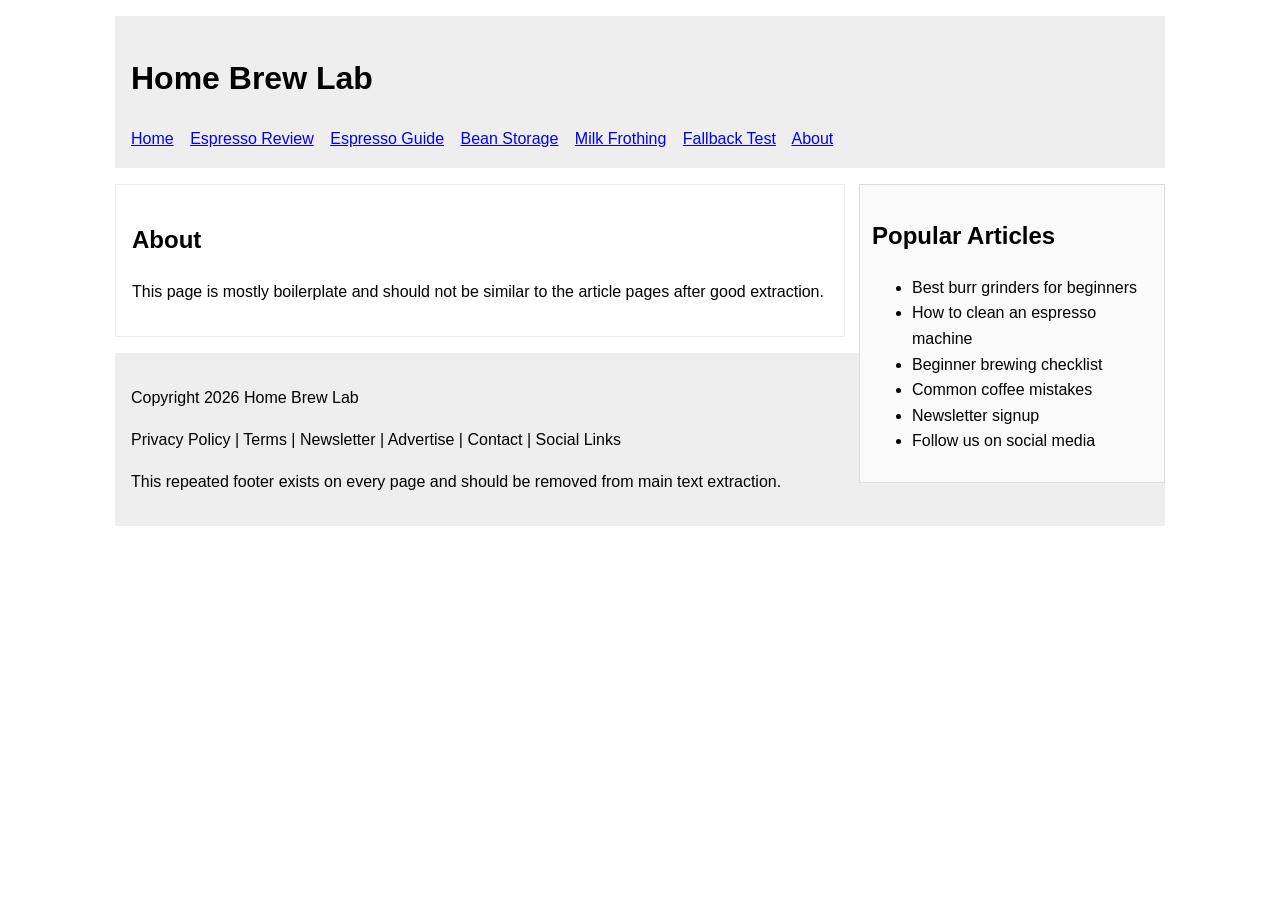
==== about.html @ e6a57478 "Add files via upload" ====
<!doctype html>
<html lang="en">
<head>
  <meta charset="utf-8">
  <title>About</title>
  <meta name="viewport" content="width=device-width, initial-scale=1">
  <link rel="stylesheet" href="style.css">
</head>
<body>
<header class="site-header">
  <h1>Home Brew Lab</h1>
  <nav>
    <a href="index.html">Home</a>
    <a href="espresso-review.html">Espresso Review</a>
    <a href="espresso-guide.html">Espresso Guide</a>
    <a href="bean-storage.html">Bean Storage</a>
    <a href="milk-frothing.html">Milk Frothing</a>
    <a href="fallback-keyword-page.html">Fallback Test</a>
    <a href="about.html">About</a>
  </nav>
</header>

<aside class="sidebar">
  <h2>Popular Articles</h2>
  <ul>
    <li>Best burr grinders for beginners</li>
    <li>How to clean an espresso machine</li>
    <li>Beginner brewing checklist</li>
    <li>Common coffee mistakes</li>
    <li>Newsletter signup</li>
    <li>Follow us on social media</li>
  </ul>
</aside>
<main>
  <article>
    <h1>About</h1>
    <p>This page is mostly boilerplate and should not be similar to the article pages after good extraction.</p>
  </article>
</main>
<footer>
  <p>Copyright 2026 Home Brew Lab</p>
  <p>Privacy Policy | Terms | Newsletter | Advertise | Contact | Social Links</p>
  <p>This repeated footer exists on every page and should be removed from main text extraction.</p>
</footer>
</body>
</html>
---- style.css ----
body {
  font-family: Arial, sans-serif;
  max-width: 1050px;
  margin: 0 auto;
  line-height: 1.6;
}

.site-header, footer {
  background: #eeeeee;
  padding: 16px;
  margin: 16px 0;
}

nav a, .site-header a {
  margin-right: 12px;
}

.sidebar {
  float: right;
  width: 280px;
  background: #fafafa;
  border: 1px solid #dddddd;
  padding: 12px;
  margin-left: 20px;
}

main {
  margin-right: 320px;
}

article, .content-block {
  background: white;
  padding: 16px;
  border: 1px solid #eeeeee;
}

.noise {
  background: #f7f7f7;
  padding: 12px;
  margin: 12px 0;
}
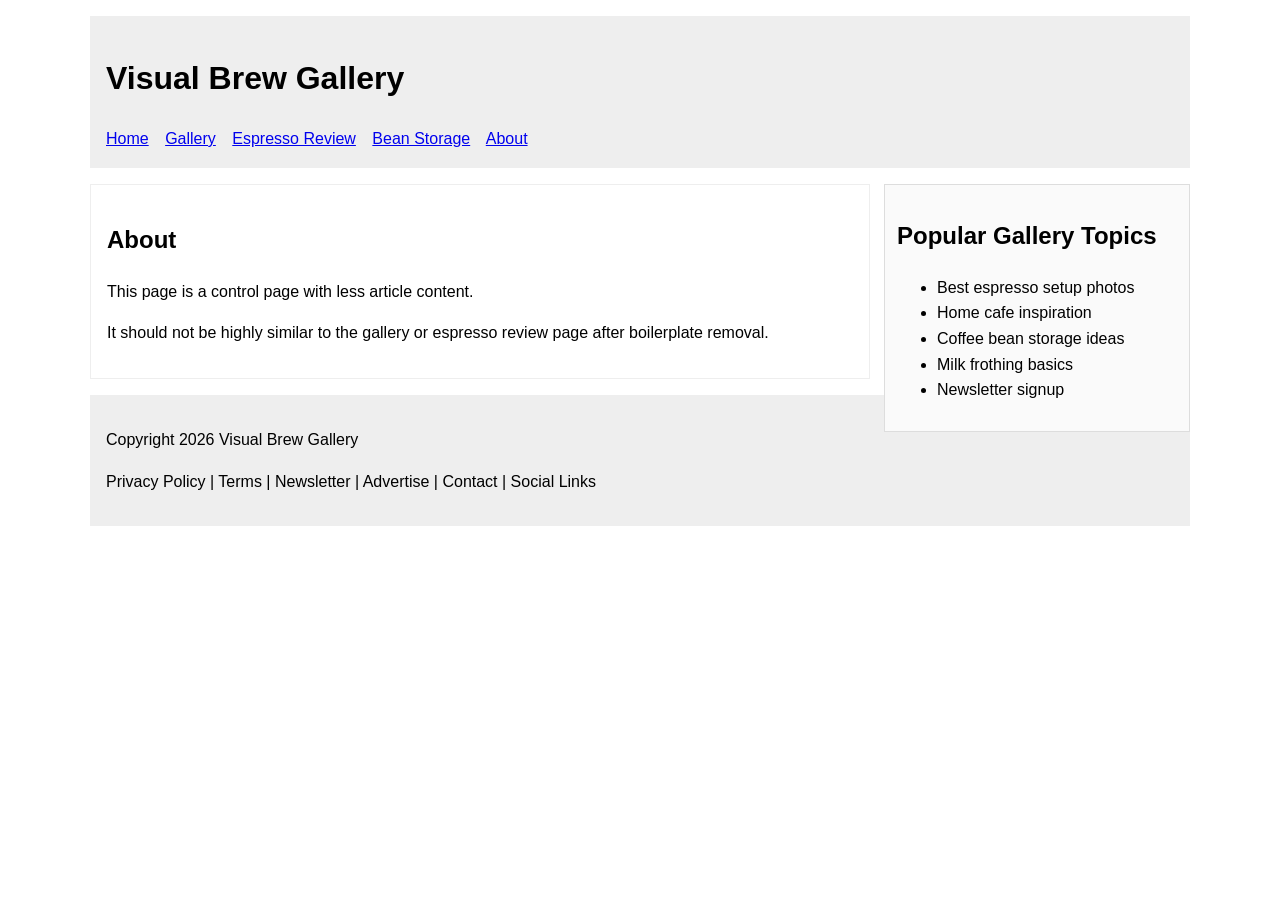
==== commit fe3350a8: "Add files via upload" ====
--- a/about.html
+++ b/about.html
@@ -2,45 +2,44 @@
 <html lang="en">
 <head>
   <meta charset="utf-8">
-  <title>About</title>
+  <title>About Visual Brew Gallery</title>
   <meta name="viewport" content="width=device-width, initial-scale=1">
   <link rel="stylesheet" href="style.css">
 </head>
 <body>
 <header class="site-header">
-  <h1>Home Brew Lab</h1>
+  <h1>Visual Brew Gallery</h1>
   <nav>
     <a href="index.html">Home</a>
+    <a href="gallery.html">Gallery</a>
     <a href="espresso-review.html">Espresso Review</a>
-    <a href="espresso-guide.html">Espresso Guide</a>
     <a href="bean-storage.html">Bean Storage</a>
-    <a href="milk-frothing.html">Milk Frothing</a>
-    <a href="fallback-keyword-page.html">Fallback Test</a>
     <a href="about.html">About</a>
   </nav>
 </header>
 
 <aside class="sidebar">
-  <h2>Popular Articles</h2>
+  <h2>Popular Gallery Topics</h2>
   <ul>
-    <li>Best burr grinders for beginners</li>
-    <li>How to clean an espresso machine</li>
-    <li>Beginner brewing checklist</li>
-    <li>Common coffee mistakes</li>
+    <li>Best espresso setup photos</li>
+    <li>Home cafe inspiration</li>
+    <li>Coffee bean storage ideas</li>
+    <li>Milk frothing basics</li>
     <li>Newsletter signup</li>
-    <li>Follow us on social media</li>
   </ul>
 </aside>
+
 <main>
   <article>
     <h1>About</h1>
-    <p>This page is mostly boilerplate and should not be similar to the article pages after good extraction.</p>
+    <p>This page is a control page with less article content.</p>
+    <p>It should not be highly similar to the gallery or espresso review page after boilerplate removal.</p>
   </article>
 </main>
 <footer>
-  <p>Copyright 2026 Home Brew Lab</p>
+  <p>Copyright 2026 Visual Brew Gallery</p>
   <p>Privacy Policy | Terms | Newsletter | Advertise | Contact | Social Links</p>
-  <p>This repeated footer exists on every page and should be removed from main text extraction.</p>
 </footer>
+
 </body>
 </html>
--- a/style.css
+++ b/style.css
@@ -1,6 +1,6 @@
 body {
   font-family: Arial, sans-serif;
-  max-width: 1050px;
+  max-width: 1100px;
   margin: 0 auto;
   line-height: 1.6;
 }
@@ -11,7 +11,7 @@
   margin: 16px 0;
 }
 
-nav a, .site-header a {
+nav a {
   margin-right: 12px;
 }
 
@@ -28,14 +28,30 @@
   margin-right: 320px;
 }
 
-article, .content-block {
-  background: white;
+article {
   padding: 16px;
   border: 1px solid #eeeeee;
 }
 
-.noise {
-  background: #f7f7f7;
+.gallery-grid {
+  display: grid;
+  grid-template-columns: repeat(2, minmax(220px, 1fr));
+  gap: 20px;
+}
+
+figure {
+  margin: 0;
+  border: 1px solid #dddddd;
   padding: 12px;
-  margin: 12px 0;
 }
+
+img {
+  width: 100%;
+  height: auto;
+  display: block;
+}
+
+figcaption {
+  margin-top: 8px;
+  font-size: 0.95rem;
+}
